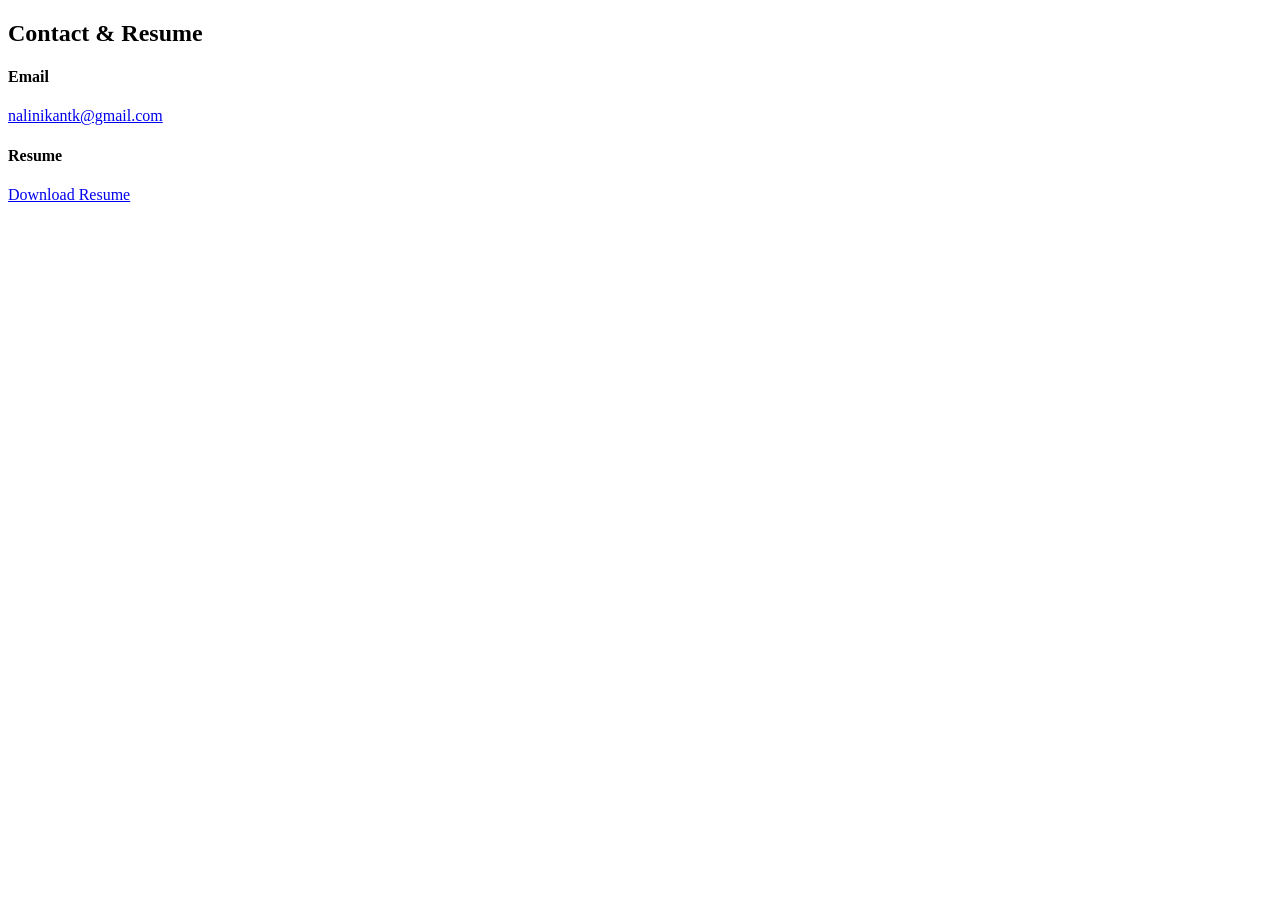
==== contact.html @ f19eedea "Create contact.html" ====
<!DOCTYPE html>
<html>

<head>

<title>Contact & Resume</title>

<link rel="stylesheet" href="style.css">

</head>

<body>

<div class="container mt-5 text-center">

<h2>Contact & Resume</h2>


<div class="card-box">

<h4>Email</h4>

<a href="mailto:nalinikantk@gmail.com">

nalinikantk@gmail.com

</a>

</div>


<div class="card-box">

<h4>Resume</h4>

<a href="resume.pdf" target="_blank">

Download Resume

</a>

</div>

</div>

</body>

</html>
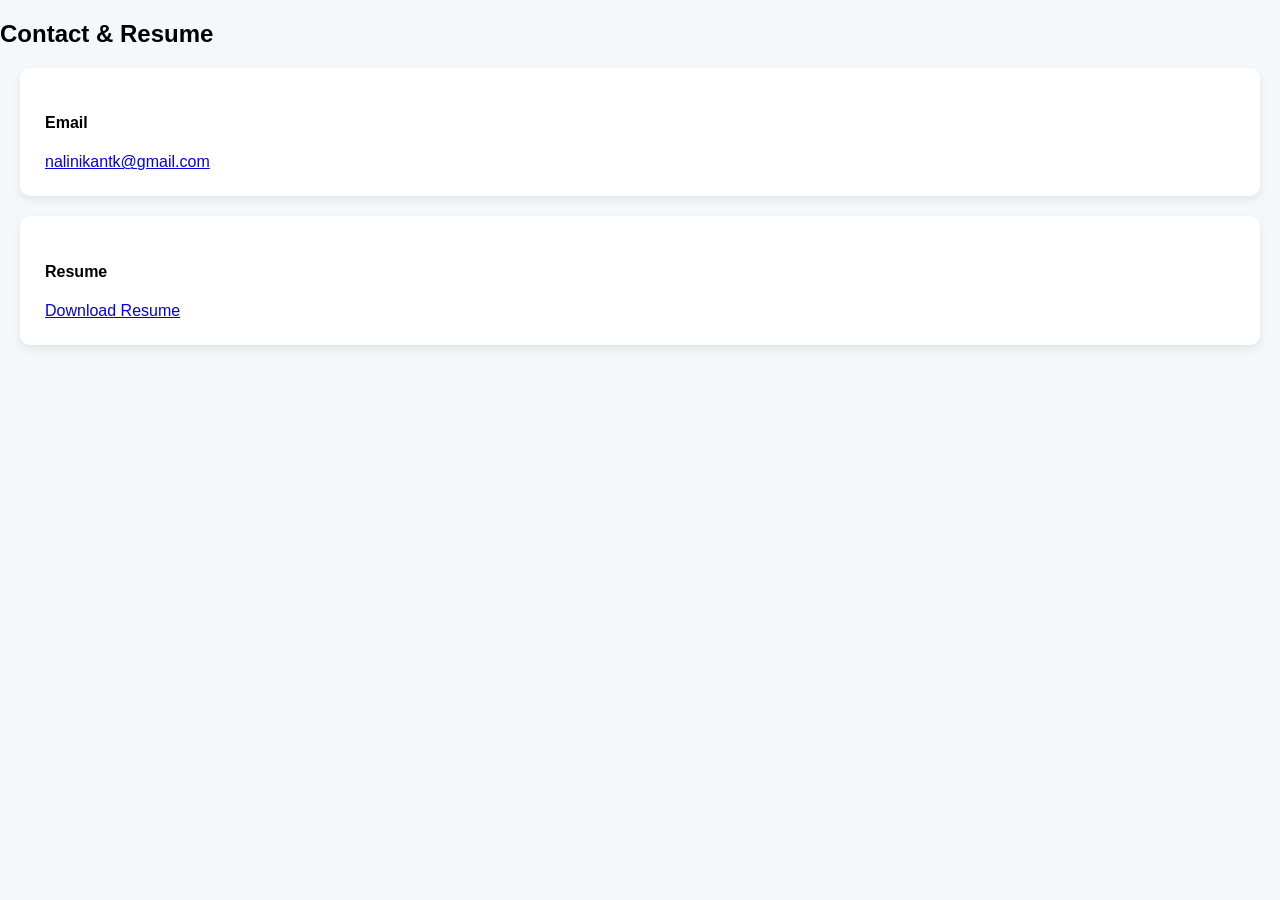
==== commit 83732a3d: "Create contact.html" ====
--- a/contact.html
+++ b/contact.html
@@ -33,7 +33,7 @@
 
 <h4>Resume</h4>
 
-<a href="resume.pdf" target="_blank">
+<a href="Resume.pdf" target="_blank">
 
 Download Resume
 
--- a/style.css
+++ b/style.css
@@ -0,0 +1,69 @@
+body{
+font-family:Arial;
+background:#f4f8fb;
+margin:0;
+}
+
+.hero{
+text-align:center;
+padding:40px;
+background:linear-gradient(135deg,#e3f2fd,#ffffff);
+}
+
+.photo-scroll{
+width:100%;
+overflow:hidden;
+}
+
+.scroll-track{
+display:flex;
+gap:20px;
+animation:scroll 5s linear infinite;
+}
+
+.scroll-track img{
+height:260px;
+border-radius:10px;
+}
+
+@keyframes scroll{
+0%{transform:translateX(0);}
+100%{transform:translateX(-50%);}
+}
+
+.card-box{
+background:white;
+padding:25px;
+margin:20px;
+border-radius:10px;
+box-shadow:0 4px 10px rgba(0,0,0,0.08);
+}
+
+footer{
+margin-top:50px;
+text-align:center;
+padding:20px;
+background:white;
+}
+
+.footer-contact{
+display:flex;
+justify-content:center;
+gap:20px;
+}
+
+.footer-contact i{
+font-size:28px;
+color:#0a66c2;
+}
+
+.gallery{
+display:grid;
+grid-template-columns:repeat(auto-fit,minmax(250px,1fr));
+gap:20px;
+}
+
+.gallery img{
+width:100%;
+border-radius:10px;
+}
